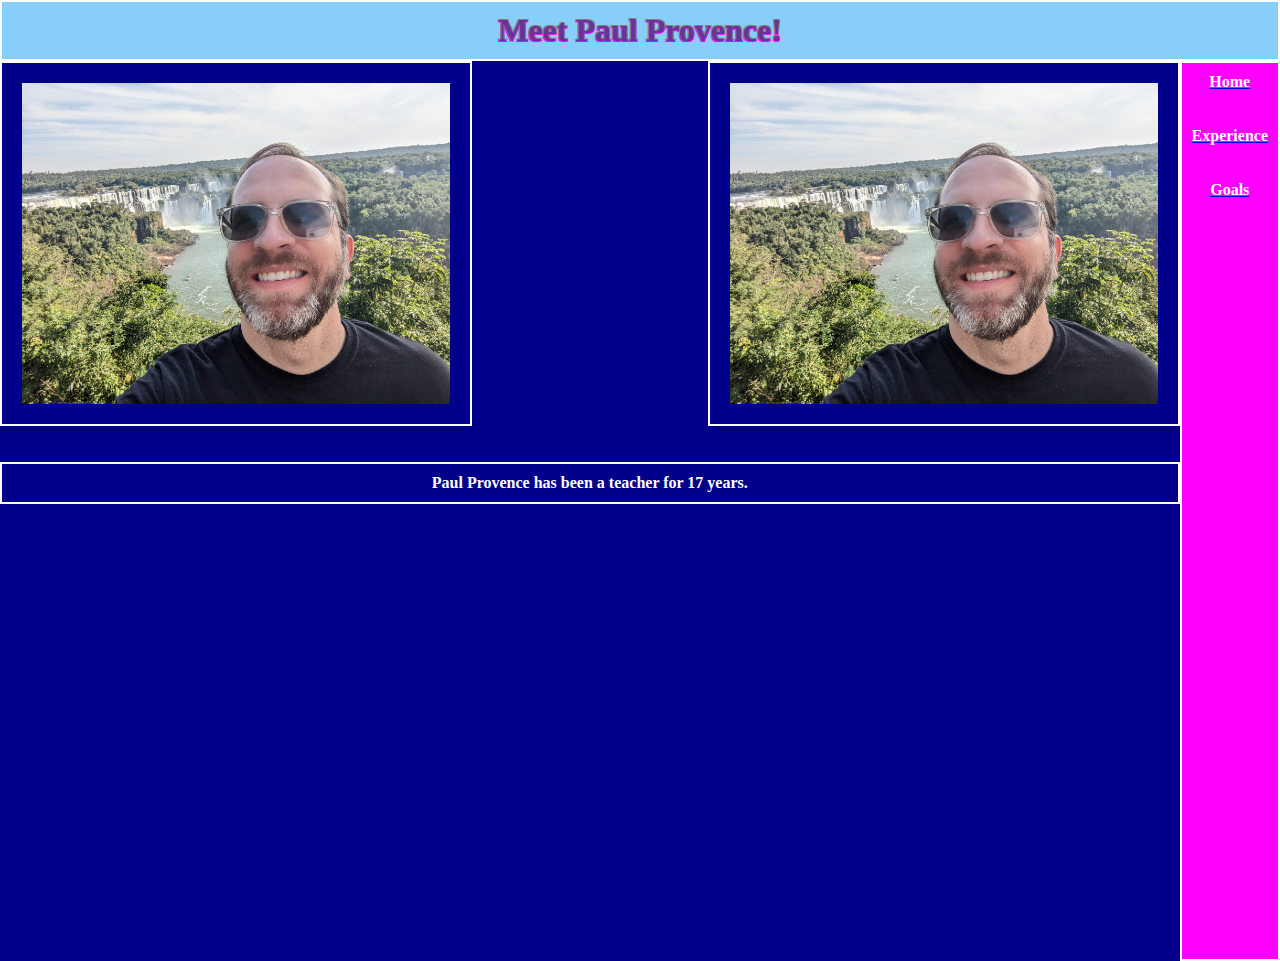
==== exp.html @ 58b83d48 "initial file dump" ====
<!DOCTYPE html>
<html>

<head>
  <meta charset="utf-8">
  <meta name="viewport" content="width=device-width">
  <title>replit</title>
  <link href="style.css" rel="stylesheet" type="text/css" />
</head>

  
<body>
  <h1 class="h1-center border-div"">Meet Paul Provence!</h1>
  <div class="container">
    <div class="main-content">

      <div class = "images">
        <img src="iguazu.jpg"> <img src="iguazu.jpg">
      </div>

      <br><br>
      
      <p class="p-bold border-div">Paul Provence has been a teacher for 17 years. </p>

    </div>

    <div class="sidebar border-div">
      <a href="index.html"><p class="p-bold">Home</p> </a>
      <br><br>
      <a href="exp.html"><p class="p-bold">Experience</p></a>
      <br><br>
      <a href="goal.html"><p class="p-bold">Goals</p></a>
    </div>


  </div>
    
  <script src="script.js"></script>
</body>

</html>
---- style.css ----
* {
  box-sizing: border-box;
  margin: 0;
  padding: 0;
}

body, html {
  height: 100%;
  background-color: lightskyblue;
}

.h1-center {
  text-align: center;
  font-weight: bold;
  color: rebeccapurple;

  text-shadow: 
  -1px -1px 0 gray,  
   1px -1px 0 gray,
  -1px  1px 0 magenta,
   1px  1px 0 magenta;
}

.p-bold {
  font-weight: bold;
  text-align: center;
  color: white;
}

.container {
  display: flex;
  height: 100vh;
}

.sidebar {
  width: 200px;
  background-color: magenta;
  color: white;
  padding: 10px;
  
}

.main-content {
  flex-grow: 1;
  background-color: darkblue;
  color: white;
}

.images {
  display: flex;
  justify-content:space-between
}

.images img {
  max-width: 40%;
  height: auto;
  padding: 20px;
  border: 2px solid white;
}

.border-div {
  border: 2px solid  white;
  padding: 10px;
}
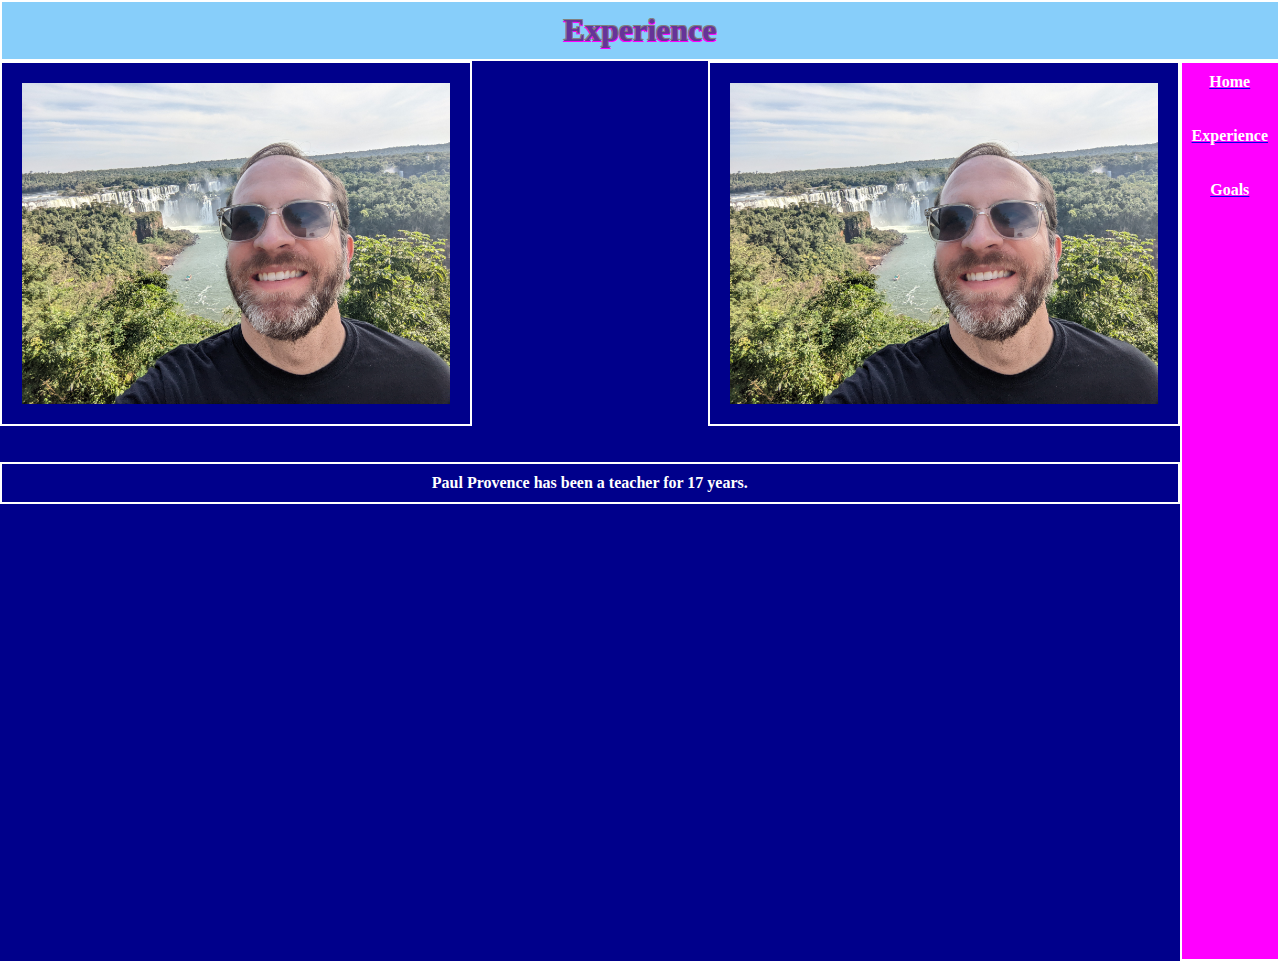
==== commit 73783ab8: "Update exp.html" ====
--- a/exp.html
+++ b/exp.html
@@ -10,7 +10,7 @@
 
   
 <body>
-  <h1 class="h1-center border-div"">Meet Paul Provence!</h1>
+  <h1 class="h1-center border-div"">Experience</h1>
   <div class="container">
     <div class="main-content">
 
@@ -38,4 +38,4 @@
   <script src="script.js"></script>
 </body>
 
-</html>+</html>
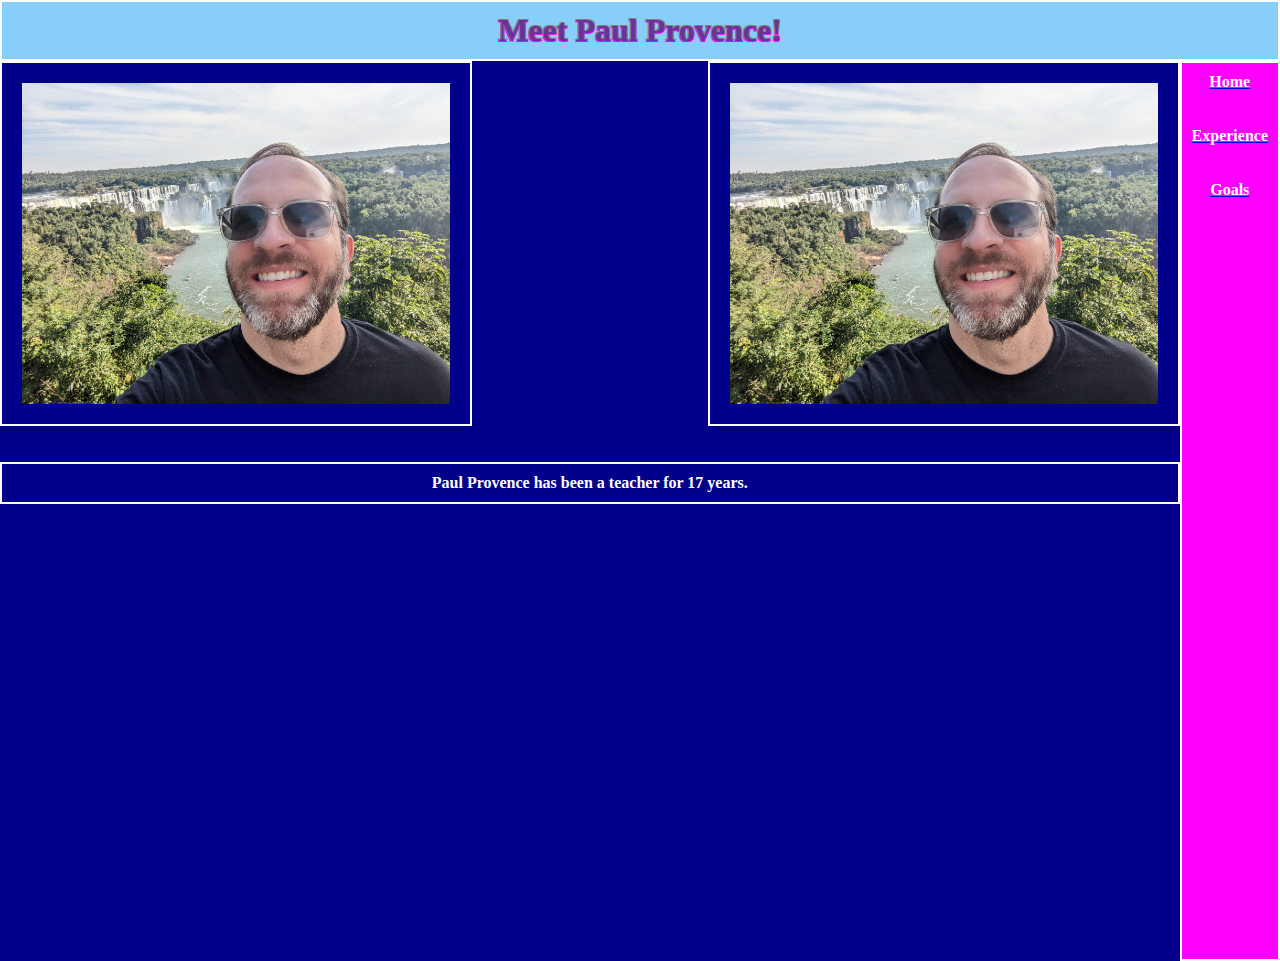
==== commit 2e59585c: "update tab titles" ====
--- a/exp.html
+++ b/exp.html
@@ -4,13 +4,13 @@
 <head>
   <meta charset="utf-8">
   <meta name="viewport" content="width=device-width">
-  <title>replit</title>
+  <title>Experience</title>
   <link href="style.css" rel="stylesheet" type="text/css" />
 </head>
 
-  
+
 <body>
-  <h1 class="h1-center border-div"">Experience</h1>
+  <h1 class="h1-center border-div"">Meet Paul Provence!</h1>
   <div class="container">
     <div class="main-content">
 
@@ -19,7 +19,7 @@
       </div>
 
       <br><br>
-      
+
       <p class="p-bold border-div">Paul Provence has been a teacher for 17 years. </p>
 
     </div>
@@ -34,7 +34,7 @@
 
 
   </div>
-    
+
   <script src="script.js"></script>
 </body>
 
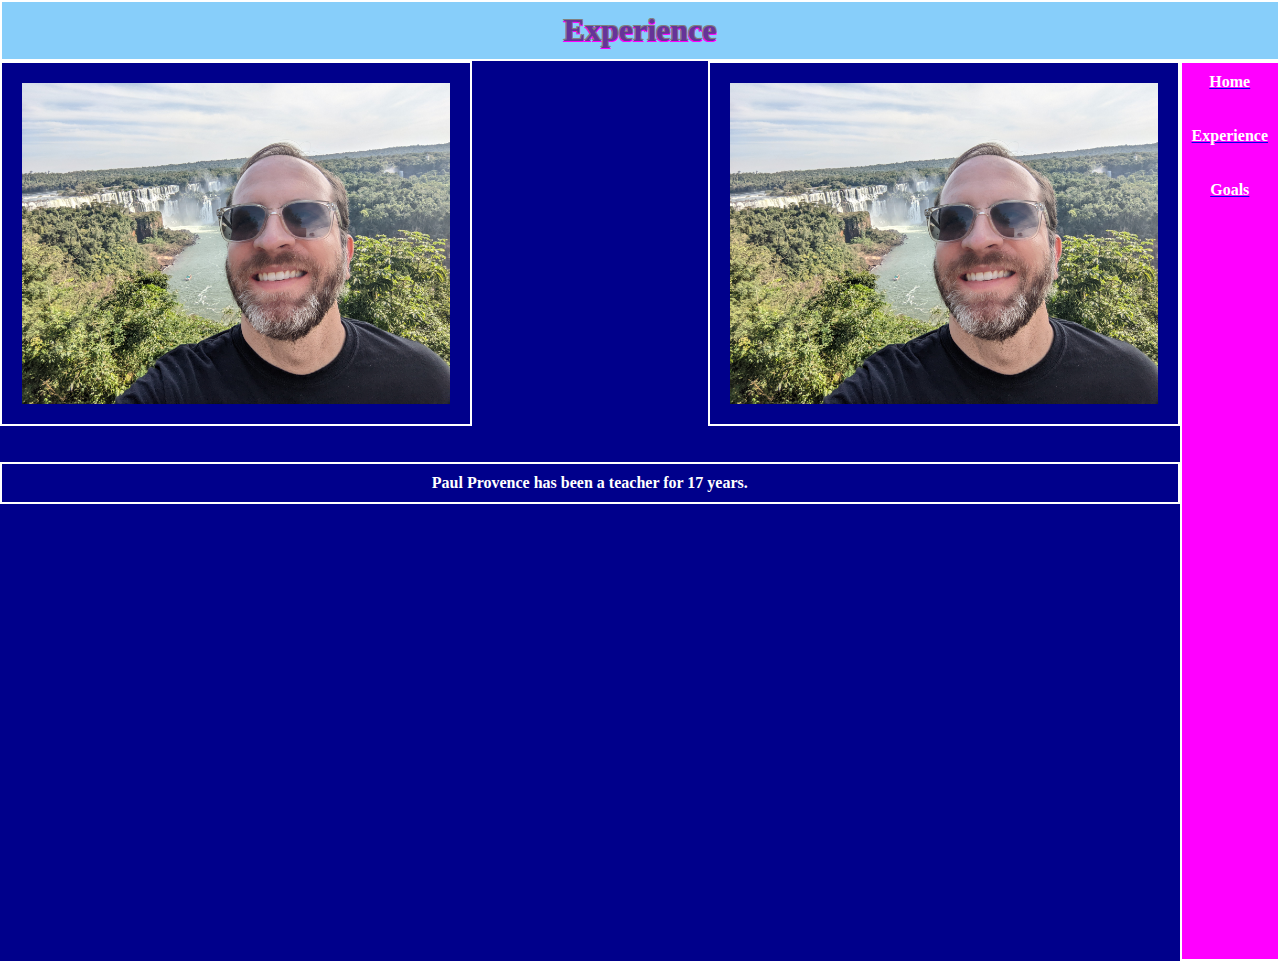
==== commit 48a733b9: "Merge branch 'main' of https://github.com/paul-openmindprojects/webdevlessonthree" ====
--- a/exp.html
+++ b/exp.html
@@ -10,7 +10,7 @@
 
 
 <body>
-  <h1 class="h1-center border-div"">Meet Paul Provence!</h1>
+  <h1 class="h1-center border-div"">Experience</h1>
   <div class="container">
     <div class="main-content">
 
